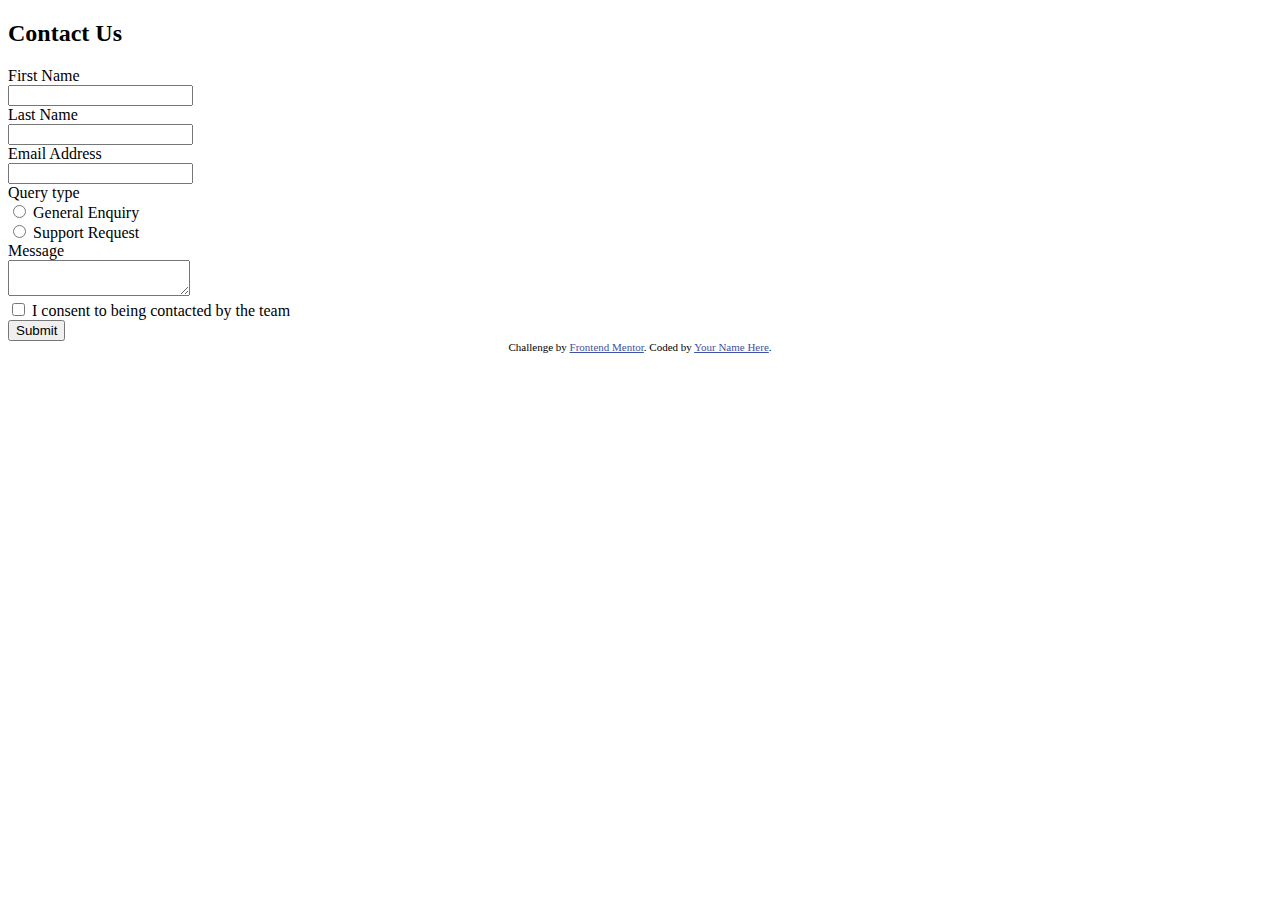
==== index.html @ 8064e0b4 "Add files via upload" ====
<!DOCTYPE html>
<html lang="en">
  <head>
    <meta charset="UTF-8" />
    <meta name="viewport" content="width=device-width, initial-scale=1.0" />
    <!-- displays site properly based on user's device -->

    <link
      rel="icon"
      type="image/png"
      sizes="32x32"
      href="./assets/images/favicon-32x32.png"
    />

    <link rel="preconnect" href="https://fonts.googleapis.com" />
    <link rel="preconnect" href="https://fonts.gstatic.com" crossorigin />
    <link
      href="https://fonts.googleapis.com/css2?family=Karla:ital,wght@0,200..800;1,200..800&display=swap"
      rel="stylesheet"
    />
    <link rel="stylesheet" href="index.css" />

    <title>Frontend Mentor | Contact form</title>

    <!-- Feel free to remove these styles or customise in your own stylesheet 👍 -->
    <style>
      .attribution {
        font-size: 11px;
        text-align: center;
      }
      .attribution a {
        color: hsl(228, 45%, 44%);
      }
    </style>
  </head>
  <body>
    <div class="main">
      <form action="" class="form-container">
        <div class="contact-us-container">
          <h2 class="contact-us">Contact Us</h2>
        </div>
        <div class="first-and-last-name">
          <div class="name-class">
            <label for="first-name" class="first-name">First Name</label>
            <br />
            <input type="name" id="first-name" required />
          </div>
          <div class="name-class">
            <label for="-last-name" class="last-name">Last Name</label>
            <br />
            <input type="name" id="last-name" required />
          </div>
        </div>
        <div class="email-address-container">
          <label for="email-address" class="email-address">Email Address</label>
          <br />
          <input type="email" id="email-address" required />
        </div>
        <div class="general-query">
          <label for="query-type" class="query-label">Query type</label>
          <div class="query-type">
            <div class="query-type-container">
              <input
                id="general-enquiry"
                type="radio"
                name="general-enquiry/support-request"
                required
              />
              <label for="general-enquiry" class="general-enquiry-label"
                >General Enquiry</label
              >
            </div>
            <div class="query-type-container">
              <input
                id="support-request"
                type="radio"
                name="general-enquiry/support-request"
                required
              />
              <label for="support-request" class="support-request">
                Support Request</label
              >
            </div>
          </div>
        </div>
        <div class="message">
          <label for="message-box" class="message-label">Message</label>
          <br />
          <textarea name="message-box" id="message-box" required></textarea>
          <br />
          <div class="consent">
            <input type="checkbox" id="checkbox" required />
            <label for="checkbox" class="consent-label"
              >I consent to being contacted by the team</label
            >
          </div>
        </div>
        <div class="button-container"><button>Submit</button></div>
      </form>
      <div class="attribution">
        Challenge by
        <a href="https://www.frontendmentor.io?ref=challenge">Frontend Mentor</a
        >. Coded by <a href="#">Your Name Here</a>.
      </div>
    </div>
  </body>
</html>
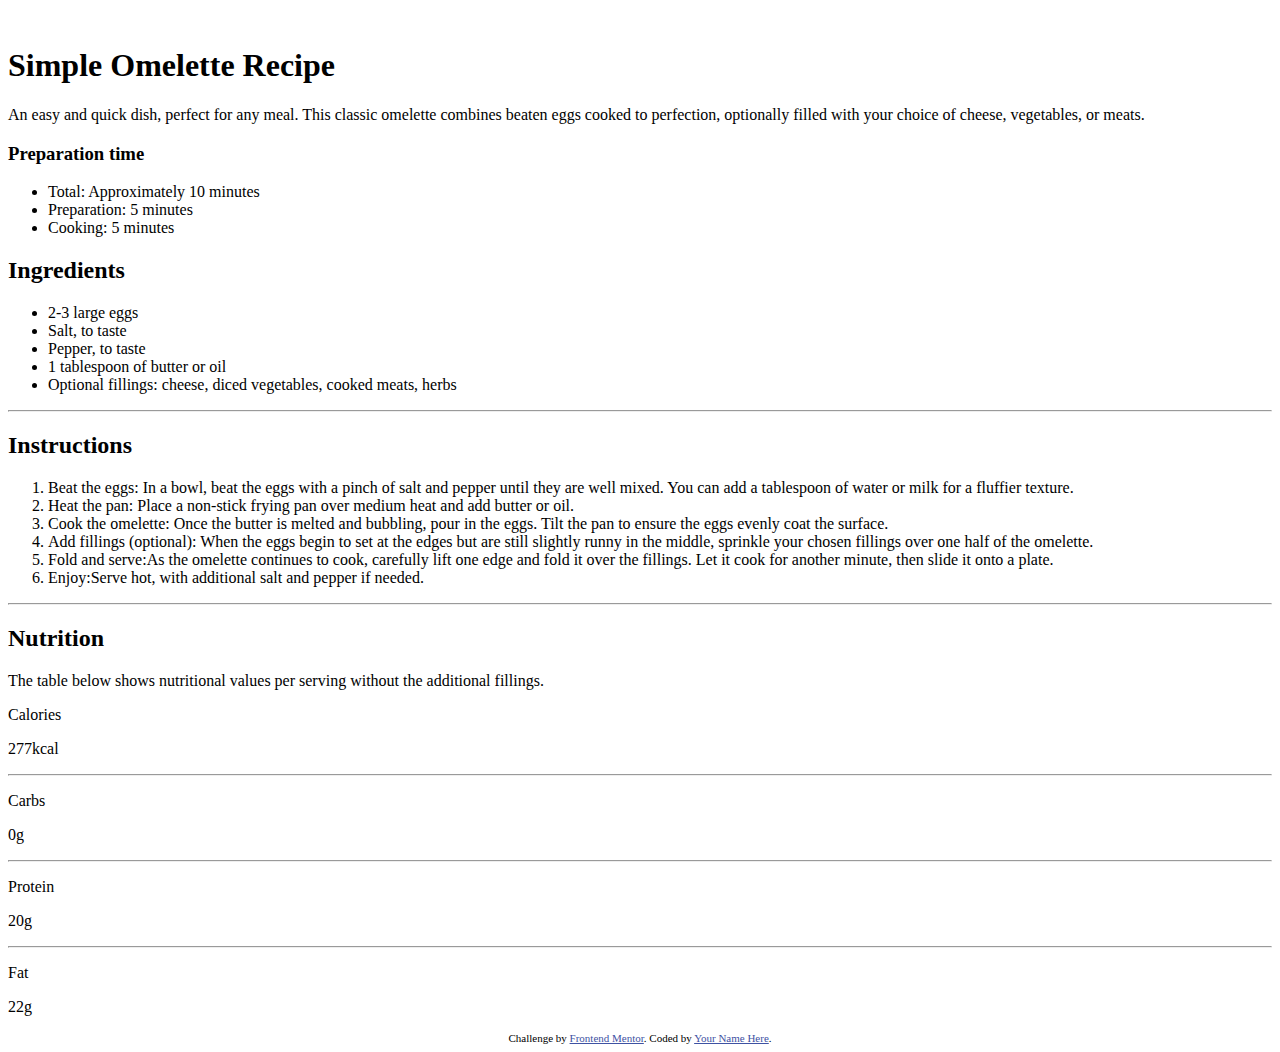
==== commit 283e5bb6: "Add files via upload" ====
--- a/index.html
+++ b/index.html
@@ -12,15 +12,11 @@
       href="./assets/images/favicon-32x32.png"
     />
 
-    <link rel="preconnect" href="https://fonts.googleapis.com" />
-    <link rel="preconnect" href="https://fonts.gstatic.com" crossorigin />
-    <link
-      href="https://fonts.googleapis.com/css2?family=Karla:ital,wght@0,200..800;1,200..800&display=swap"
-      rel="stylesheet"
-    />
-    <link rel="stylesheet" href="index.css" />
+    <title>Frontend Mentor | Recipe page</title>
 
-    <title>Frontend Mentor | Contact form</title>
+    <link rel="stylesheet" href="/assets/fonts/young-serif/YoungSerif-Regular.ttf">
+
+    <link rel="stylesheet" href="style.css">
 
     <!-- Feel free to remove these styles or customise in your own stylesheet 👍 -->
     <style>
@@ -34,74 +30,123 @@
     </style>
   </head>
   <body>
-    <div class="main">
-      <form action="" class="form-container">
-        <div class="contact-us-container">
-          <h2 class="contact-us">Contact Us</h2>
-        </div>
-        <div class="first-and-last-name">
-          <div class="name-class">
-            <label for="first-name" class="first-name">First Name</label>
-            <br />
-            <input type="name" id="first-name" required />
-          </div>
-          <div class="name-class">
-            <label for="-last-name" class="last-name">Last Name</label>
-            <br />
-            <input type="name" id="last-name" required />
-          </div>
-        </div>
-        <div class="email-address-container">
-          <label for="email-address" class="email-address">Email Address</label>
-          <br />
-          <input type="email" id="email-address" required />
-        </div>
-        <div class="general-query">
-          <label for="query-type" class="query-label">Query type</label>
-          <div class="query-type">
-            <div class="query-type-container">
-              <input
-                id="general-enquiry"
-                type="radio"
-                name="general-enquiry/support-request"
-                required
-              />
-              <label for="general-enquiry" class="general-enquiry-label"
-                >General Enquiry</label
-              >
-            </div>
-            <div class="query-type-container">
-              <input
-                id="support-request"
-                type="radio"
-                name="general-enquiry/support-request"
-                required
-              />
-              <label for="support-request" class="support-request">
-                Support Request</label
-              >
-            </div>
-          </div>
-        </div>
-        <div class="message">
-          <label for="message-box" class="message-label">Message</label>
-          <br />
-          <textarea name="message-box" id="message-box" required></textarea>
-          <br />
-          <div class="consent">
-            <input type="checkbox" id="checkbox" required />
-            <label for="checkbox" class="consent-label"
-              >I consent to being contacted by the team</label
-            >
-          </div>
-        </div>
-        <div class="button-container"><button>Submit</button></div>
-      </form>
-      <div class="attribution">
-        Challenge by
-        <a href="https://www.frontendmentor.io?ref=challenge">Frontend Mentor</a
-        >. Coded by <a href="#">Your Name Here</a>.
+    <div class="omelette"><img src="/image-omelette.jpeg" alt="" class="image"/></div>
+    
+    <div class="heading-1-container">
+      <h1 class="h1_1">Simple Omelette Recipe</h1>
+      <p class="p_1">
+        An easy and quick dish, perfect for any meal. This classic omelette
+        combines beaten eggs cooked to perfection, optionally filled with your
+        choice of cheese, vegetables, or meats.
+      </p>
+    </div>
+
+    <div class="preparation-time-container">
+      <h3 class="h3_1">Preparation time</h3>
+      <ul class="ul_1">
+        <li class="total">
+          <span class="tot">Total:</span> Approximately 10 minutes
+        </li>
+        <li class="Preparation">
+          <span class="prep">Preparation:</span> 5 minutes
+        </li>
+        <li class="cooking"><span class="cook">Cooking:</span> 5 minutes</li>
+      </ul>
+    </div>
+
+    <div class="ingredients-container">
+      <h2 class="h2_1">Ingredients</h2>
+      <ul class="ul_2">
+        <li class="2-3">2-3 large eggs</li>
+        <li class="salt">Salt, to taste</li>
+        <li class="pepper">Pepper, to taste</li>
+        <li class="1-tablespoon">1 tablespoon of butter or oil</li>
+        <li class="optional">
+          Optional fillings: cheese, diced vegetables, cooked meats, herbs
+        </li>
+      </ul>
+    </div>
+
+    <hr>
+
+    <div class="instructions-container">
+      <h2 class="h2_2">Instructions</h2>
+
+      <ol class="ol_1">
+        <li class="in-a-bowl">
+          <span class="beat">Beat the eggs:</span> In a bowl, beat the eggs with
+          a pinch of salt and pepper until they are well mixed. You can add a
+          tablespoon of water or milk for a fluffier texture.
+        </li
+        >
+        <li class="place-a-non"
+          ><span class="heat">Heat the pan:</span> Place a non-stick frying pan
+          over medium heat and add butter or oil.</l1
+        >
+        <li class="once-the-butter"
+          ><span class="cook-the-omelette">Cook the omelette:</span> Once the
+          butter is melted and bubbling, pour in the eggs. Tilt the pan to
+          ensure the eggs evenly coat the surface.</l1
+        >
+        <li class="when-the-eggs"
+          ><span class="add-fillings">Add fillings (optional):</span> When the
+          eggs begin to set at the edges but are still slightly runny in the
+          middle, sprinkle your chosen fillings over one half of the
+          omelette.</l1
+        >
+        <li class="as-the-omelette"
+          ><span class="fold-and-serve">Fold and serve:</span>As the omelette
+          continues to cook, carefully lift one edge and fold it over the
+          fillings. Let it cook for another minute, then slide it onto a
+          plate.</l1
+        >
+        <li class="serve-hot"
+          ><span>Enjoy:</span>Serve hot, with additional salt and pepper if
+          needed.</l1
+        >
+      </ol>
+    </div>
+
+    <hr>
+
+    <div class="nutrition-container">
+      <h2 class="h2_3">Nutrition</h2>
+      <p class="p_2">
+        The table below shows nutritional values per serving without the
+        additional fillings.
+      </p>
+      <div class="calories-container">
+        <p class="calories">Calories </p>
+        <p class="two-seven-seven-kcal">277kcal</p>
       </div>
+      
+      <hr>
+      
+      <div class="carbs-container">
+        <p class="carbs">Carbs</p>
+        <p class="zero-g">0g</p>
+      </div>
+      
+      <hr>
+      
+      <div class="protein-container">
+        <p class="protein">Protein</p>
+        <p class="twenty-g">20g</p>
+      </div>
+      
+      <hr>
+      
+      <div class="fat-container">
+        <p class="fat">Fat</p>
+        <p class="twenty-two-g">22g</p>
+      </div>
+    </div>
+
+    <div class="attribution">
+      Challenge by
+      <a href="https://www.frontendmentor.io?ref=challenge" target="_blank"
+        >Frontend Mentor</a
+      >. Coded by <a href="#">Your Name Here</a>.
     </div>
   </body>
 </html>
